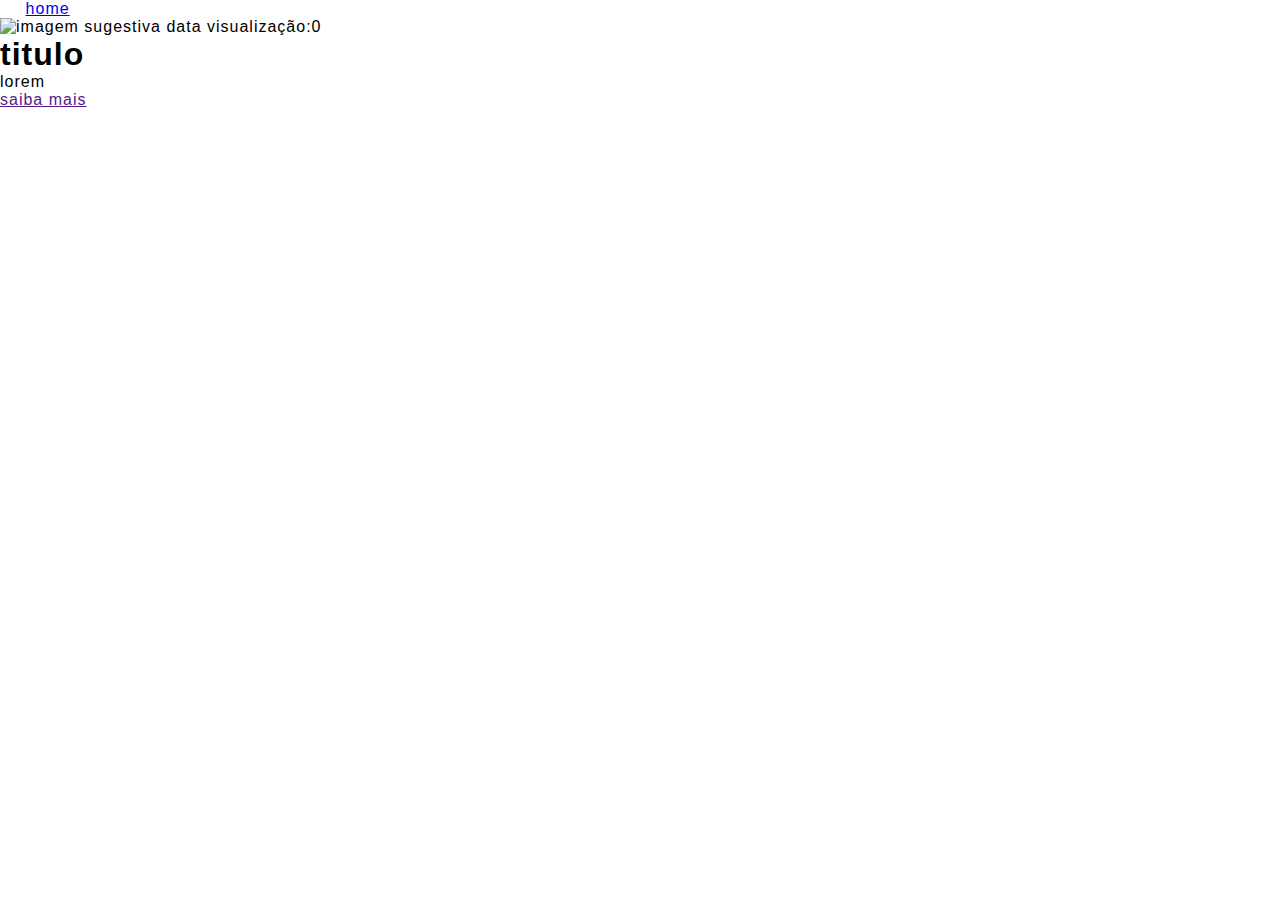
==== postpage.html @ 430f7752 "ajeitando as pags com o leo" ====
<!DOCTYPE html>
<html lang="en">
<head>
    <meta charset="UTF-8">
    <meta name="viewport" content="width=device-width, initial-scale=1.0">
    <script src="js/postpage.js" defer></script>
    <link rel="stylesheet" href="css/postpage.css">
    <title>News</title>
</head>

<body>
    <a href="index.html" class="center">home</a>
    <section>
        <div class="icon">
            <img src="" alt="imagem sugestiva" data_img>
            <span data_date>data</span>
            <span>visualização:<span data_views>0</span></span>
        </div>
        <h1 data_tittle>titulo</h1>
        <p data_text>lorem</p>
        <a href="" data_link target="_blank" rel="external">saiba mais</a> 
    </section>
</body>

</html>
---- css/postpage.css ----
:root{
    --color-neutral-0: #0e0c0c;
    --color-neutral-10: #171717;
    --color-neutral-30: #a8a29e;
    --color-neutral-40: #f5f5f5;
}
*{
    margin: 0;
    padding: 0;
    box-sizing: border-box;
    font-family: "Poppins", sans-serif;
    letter-spacing: 1px;
}
/*html, body{
    height: 100%;
    overflow-y: hidden;
}*/
header{
    padding:20px 0;
}
.center{
    display: flex;
    flex-wrap: wrap;
    max-width: 1280px;
    margin: 0 auto;
    padding: 0 2%;
}
.logo img{
    width: 50%;
    height: 100%;
}
.logo{
   background: rgba(252,252,252,255);
}
.menu{
    padding-top: 30px;
    width: 50%;
    text-align: right;
    background: rgba(252,252,252,255);
}
.menu a{
    color: black;
    text-decoration: none;
    font-weight: bold;
    margin-right: 15px;

}
main{
    background: rgba(252,252,252,255);
    height: 100%;
    width: 100%;
    display: flex;
    justify-content: center;
    align-items: center;
    color: #434343;
}


main.cards{
    display: flex;
    padding: 40px;
    margin: 40px;
}
main.cards section.card{
    display: flex;
    flex-direction: column;
    align-items: center;
    text-align: center;
    background:rgba(252,252,252,255);
    padding: 1rem 1.5rem;
    border-radius: 8px;
    max-height: 256px;
    margin-left: 32px;
    padding-bottom: 300px;
    max-width: 250px;


}
main.cards section.card:first-child{
    margin-left: 0;
}
main.cards section.card .icon{
    width: 150px;
    height: 150px;
}

main.cards section.card img{
    width: 100%;
}
main.cards section.card button{
    padding: 0.5rem 0.5rem;
    text-transform: uppercase;
    border-radius: 292px;
    border: 0;
    cursor: pointer;
    font-size: 80%;
    font-weight: 400;
    margin: 10px;
    background: linear-gradient(to right, #fcfcfc , gray);
}
#post-content{
    padding-top: 50px;
    padding-bottom: 50px;
}
footer {
    width: 100%;
    color: var(--color-neutral-40);
    text-decoration: none;
}
#footer-link{
    text-decoration: none;
}
#conteudo-footer{
    background-color: var(--color-neutral-10);
    display: grid;
    grid-template-columns: repeat(4, 1fr);
    padding:3rem 3.5rem;
}
#footer-contato h1{
    margin-bottom: 0.75rem;
    background-color: var(--color-neutral-10);
}
#footer-social-media{
    display: flex;
    gap: 2rem;
    margin-top: 1.5rem;
}
#footer social-media .footer-link{
    display: flex;
    align-items: center;
    justify-content: center;
    height: 2.5rem;
    width: 2.5rem;
    color: var(--color-neutral-40);
    border-radius: 50%;
}
#footer social-media .footer-link:hover {
    opacity: 0.7;
}
.footer-lista li{
    background-color: var(--color-neutral-10);
    text-decoration: none;
}
#rodape{
    background-color: var(--color-neutral-10);
}
#footer-inscricao{
    background-color: var(--color-neutral-10);
}
#footer-inscricao{
    background-color: var(--color-neutral-10);
}
.span{
    padding-top: 50px;
    padding-left: 50px;
}
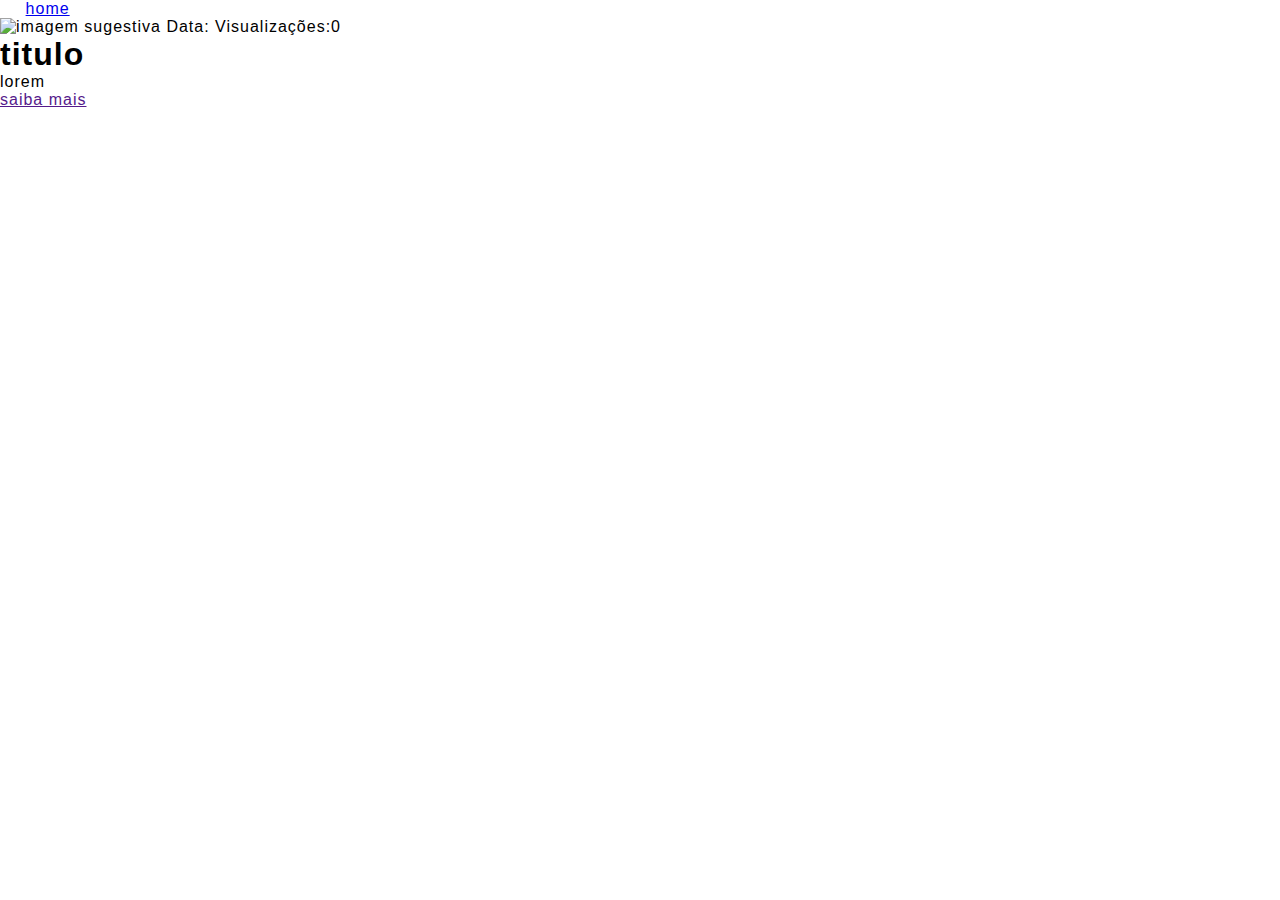
==== commit bf7394fc: "mudando o css" ====
--- a/postpage.html
+++ b/postpage.html
@@ -13,8 +13,8 @@
     <section>
         <div class="icon">
             <img src="" alt="imagem sugestiva" data_img>
-            <span data_date>data</span>
-            <span>visualização:<span data_views>0</span></span>
+            <span data_date>Data:</span>
+            <span>Visualizações:<span data_views>0</span></span>
         </div>
         <h1 data_tittle>titulo</h1>
         <p data_text>lorem</p>
--- a/css/postpage.css
+++ b/css/postpage.css
@@ -153,4 +153,7 @@
 .span{
     padding-top: 50px;
     padding-left: 50px;
-}+}
+
+
+rgba(252,252,252,255);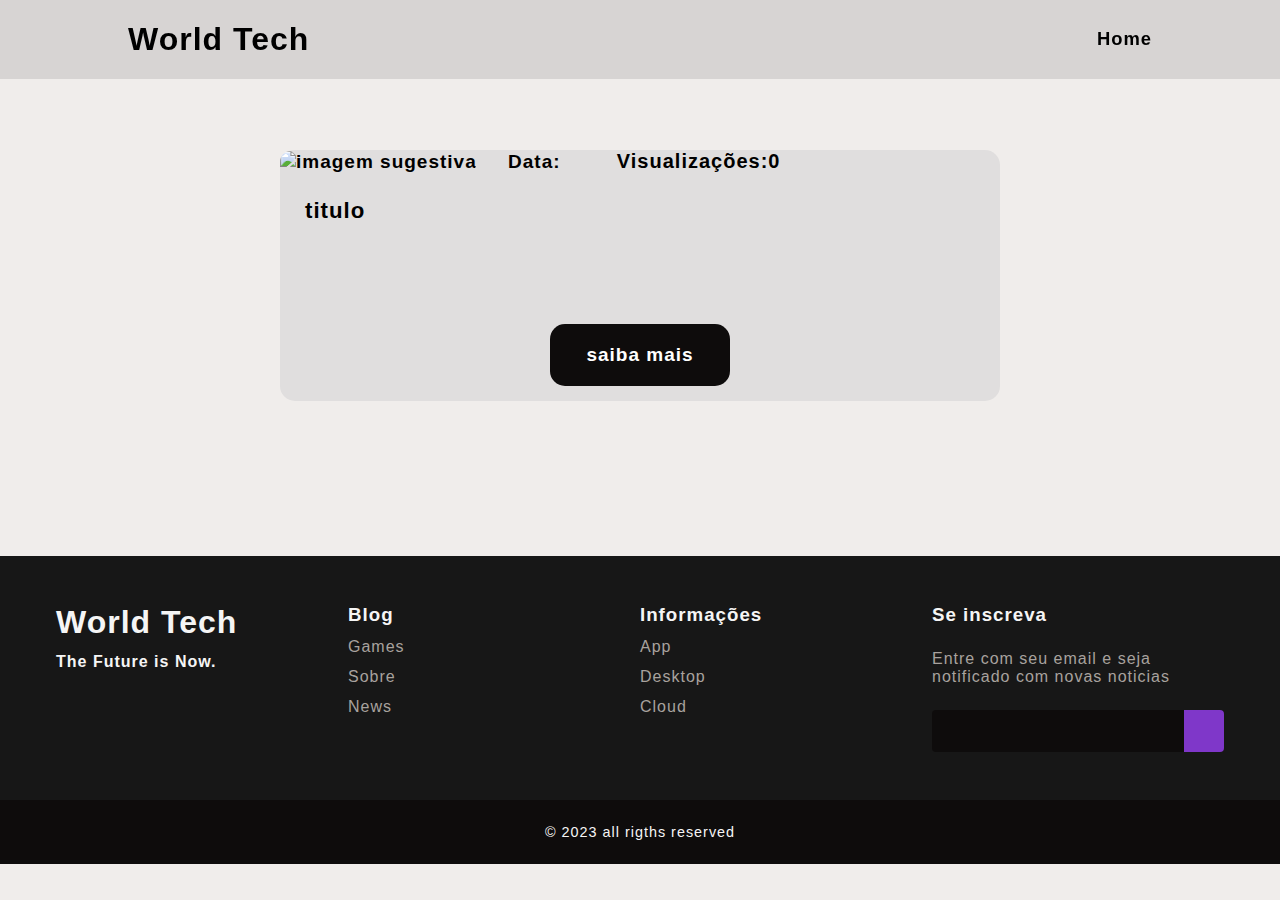
==== commit 29ed4b14: "mudando imagens" ====
--- a/postpage.html
+++ b/postpage.html
@@ -4,22 +4,114 @@
     <meta charset="UTF-8">
     <meta name="viewport" content="width=device-width, initial-scale=1.0">
     <script src="js/postpage.js" defer></script>
+    <link rel="stylesheet" href="https://cdnjs.cloudflare.com/ajax/libs/font-awesome/6.4.2/css/all.min.css" integrity="sha512-z3gLpd7yknf1YoNbCzqRKc4qyor8gaKU1qmn+CShxbuBusANI9QpRohGBreCFkKxLhei6S9CQXFEbbKuqLg0DA==" crossorigin="anonymous" referrerpolicy="no-referrer" />
+    <link href='https://unpkg.com/boxicons@2.1.4/css/boxicons.min.css' rel='stylesheet'>
     <link rel="stylesheet" href="css/postpage.css">
+    <link rel="shortcut icon" href="/BlogStackx/img/icons8-dev-16.png" type="image/x-icon">
+    <link rel="shortcut icon" href="/img/globe-americas.svg" type="image/x-icon">
+
     <title>News</title>
 </head>
 
 <body>
-    <a href="index.html" class="center">home</a>
-    <section>
-        <div class="icon">
-            <img src="" alt="imagem sugestiva" data_img>
-            <span data_date>Data:</span>
-            <span>Visualizações:<span data_views>0</span></span>
+    <header class="header">
+        <a href="#" class="logo">World Tech</a>
+
+        <input type="checkbox" id="check">
+        <label for="check" class="icons">
+           <i class='bx bx-menu' id="menu-icon"></i>
+           <i class='bx bx-x' id="close-icon"></i>
+        </label>
+
+           <nav class="navbar">
+            <a href="index.html" style="--i:0;" class="center">Home</a>
+           </nav> 
+    </header>
+
+    <section class="container" id="post-content">
+        <div class="card">
+            <img class="card-image" src="" alt="imagem sugestiva" data_img>
+            <span class="data" data_date>Data:</span>
+            <span class="spann" >Visualizações:<span data_views>0</span></span>
+            <h3 class="" data_tittle>titulo</h3>
+            <p class="data-text" data_text></p>
+            <a href="" data_link target="_blank" rel="external">saiba mais</a> 
         </div>
-        <h1 data_tittle>titulo</h1>
-        <p data_text>lorem</p>
-        <a href="" data_link target="_blank" rel="external">saiba mais</a> 
+
     </section>
+    <main>
+
+    </main>
+    <footer id="rodape">
+        <div id="conteudo-footer">
+            <div id="footer-contato">
+                <h1>World </> Tech</h1>
+                <p>The Future is Now.</p>
+
+                <div id="footer-social-media">
+                    <a href="https://www.instagram.com/gabeshds/" class="footer-link" id="instagram">
+                        <i class="fa-brands fa-instagram" style="color: #be27b9;"></i>
+                    </a>
+                    <a href="https://github.com/GabrielHSK" class="footer-link" id="github">
+                        <i class="fa-brands fa-square-github" style="color: #f5f5f5;"></i>
+                    </a>
+                    <a href="https://www.linkedin.com/in/gabrielhenriquehsk/" class="footer-link" id="linkedin">
+                        <i class="fa-brands fa-linkedin" style="color: #0052e0;"></i>
+                    </a>
+                    <a href="#" class="footer-link" id="whatsapp">
+                        <i class="fa-brands fa-whatsapp" style="color: #00cc03;"></i>
+                    </a>
+                </div>
+            </div>
+
+            <ul class="footer-lista">
+                <li>
+                    <h3>Blog</h3>
+                </li>
+                <li>
+                    <a href="#" class="footer-link">Games</a>
+                </li>
+                <li>
+                    <a href="#" class="footer-link">Sobre</a>
+                </li>
+                <li>
+                    <a href="#" class="footer-link">News</a>
+                </li>
+            </ul>
+
+            <ul class="footer-lista">
+                <li>
+                    <h3>Informações</h3>
+                </li>
+                <li>
+                    <a href="#" class="footer-link">App</a>
+                </li>
+                <li>
+                    <a href="#" class="footer-link">Desktop</a>
+                </li>
+                <li>
+                    <a href="#" class="footer-link">Cloud</a>
+                </li>
+            </ul>
+
+            <div id="footer-inscricao">
+                <h3>Se inscreva</h3>
+
+                <p>Entre com seu email e seja notificado com novas noticias</p>
+
+                <div id="input-grupo">
+                    <input type="email" id="email">
+                    <button>
+                        <i class="fa-solid fa-envelope" style="color: #000000;"></i>
+                    </button>
+                </div>
+            </div>
+        </div>
+        <div id="footer-copyright">
+            &#169
+            2023 all rigths reserved
+        </div>
+    </footer>
 </body>
 
 </html>--- a/css/postpage.css
+++ b/css/postpage.css
@@ -8,104 +8,212 @@
     margin: 0;
     padding: 0;
     box-sizing: border-box;
-    font-family: "Poppins", sans-serif;
+    font-family:  poppins, sans-serif;
     letter-spacing: 1px;
 }
-/*html, body{
+body{
+    background-color: #f0edeb;
+}
+.header{
+    position: fixed;
+    top: 0;
+    left: 0;
+    width: 100%;
+    padding: 1.3rem 10%;
+    display: flex;
+    justify-content: space-between;
+    align-items: center;
+    z-index: 100;
+}
+
+.header::before{
+    content: '';
+    position: absolute;
+    top: 0;
+    left: 0;
+    width: 100%;
     height: 100%;
-    overflow-y: hidden;
-}*/
-header{
-    padding:20px 0;
-}
-.center{
-    display: flex;
+    background: rgba(0, 0, 0, .1);
+    backdrop-filter: blur(50px);
+    z-index: -1;
+}
+.header::after{
+    content: '';
+    position: absolute;
+    top: 0;
+    left: -100%;
+    width: 100%;
+    height: 100%;
+    background: linear-gradient(90deg, trasparent, rgba(255, 255, 255, .4), trasparent);
+    transition: .5s;
+}
+.header:hover::after{
+    left: 100%;
+}
+.card img{
+    width: 720px;
+    height: 440px;
+    background-size: cover;
+    border-radius: 15px 15px 15px 0;
+
+}
+.logo{
+    font-size: 2rem;
+    color: black;
+    text-decoration: none;
+    font-weight: 700;
+}
+.card {
+    font-size: 19px;
+    color: black;
+    text-decoration: none;
+    font-weight: 700;
+    max-width: 720px;
+}
+.spann{
+    font-size: 20px;
+    color: black;
+    text-decoration: none;
+    font-weight: 700;
+}
+.navbar a{
+    font-size: 1.15rem;
+    color: black;
+    text-decoration: none;
+    font-weight: 600;
+    margin-left: 2.5rem;
+
+}
+.icons{
+    position: absolute;
+    right: 5%;
+    font-size: 2.8rem;
+    color: #fff;
+    cursor: pointer;
+    display: none;
+
+}
+#check{
+    display: none;
+}
+
+@media (max-width: 992px){
+    .header{
+        padding: 1.3rem 5%;
+    }
+}
+@media (max-width: 768px){
+    .icons{
+        display: inline-flex;
+
+    }
+
+    #check:checked~.icons #menu-icon{
+        display: none;
+    }
+
+    .icons #close-icon{
+        display: none;
+    }
+
+    #check:checked~.icons #close-icon{
+        display: block;
+    }
+
+    .navbar{
+        position: absolute;
+        top: 100%;
+        left: 0;
+        width: 100%;
+        height: 0;
+        background:rgba(0, 0, 0, .1);
+        backdrop-filter: blur(50px);
+        box-shadow: 0 .5rem 1rem (0, 0, 0, .1);
+        overflow: hidden;
+        transition: .3s ease;
+
+    }
+
+    #check:checked~.navbar {
+        height: 17.1rem;
+    }
+
+    .navbar a{
+        display: block;
+        font-size: 1.1rem;
+        margin: 1.5rem 0;
+        text-align: center;
+        transform: translateY(-50px);
+        opacity: 0;
+        transition: .3s ease;
+    }
+
+    #check:checked~.navbar a {
+        transform: translateY(0);
+        opacity: 1;
+        transition-delay: calc(.15s * var(--i));
+    }
+}
+
+
+
+.container{
+    display: flex;
+    justify-content: center;
     flex-wrap: wrap;
-    max-width: 1280px;
-    margin: 0 auto;
-    padding: 0 2%;
-}
-.logo img{
-    width: 50%;
-    height: 100%;
-}
-.logo{
-   background: rgba(252,252,252,255);
-}
-.menu{
-    padding-top: 30px;
-    width: 50%;
-    text-align: right;
-    background: rgba(252,252,252,255);
-}
-.menu a{
-    color: black;
-    text-decoration: none;
-    font-weight: bold;
-    margin-right: 15px;
-
+    padding-top: 130px;
+}
+.card{
+    background: #e0dede;
+    width: 722px;
+    margin: 20px;
+    border-radius: 15px;
+    height: auto;
+    padding: px;
+
+}
+
+.card p{
+    padding: 30px;
+    font-weight: 400px;
+}
+.data{
+    padding: 20px;
+}
+.card h3{
+    padding: 25px;
+}
+.spann {
+    padding: 25px;
+}
+.data{
+    padding: 25px;
+}
+.card:hover{
+    background-color: rgba(0, 0, 0, .1);
+    transform: scale(1.03);
+    transition: all 1s ease;
+}
+.card a{
+    background-color: #0e0c0c;
+    color: white;
+    padding: 15px 20px;
+    display: block;
+    text-align: center;
+    margin:15px 270px;
+    border-radius: 15px;
+    list-style: none;
+    text-decoration: none;
+    padding: 20px;
 }
 main{
-    background: rgba(252,252,252,255);
-    height: 100%;
-    width: 100%;
-    display: flex;
-    justify-content: center;
-    align-items: center;
-    color: #434343;
-}
-
-
-main.cards{
-    display: flex;
-    padding: 40px;
-    margin: 40px;
-}
-main.cards section.card{
-    display: flex;
-    flex-direction: column;
-    align-items: center;
-    text-align: center;
-    background:rgba(252,252,252,255);
-    padding: 1rem 1.5rem;
-    border-radius: 8px;
-    max-height: 256px;
-    margin-left: 32px;
-    padding-bottom: 300px;
-    max-width: 250px;
-
-
-}
-main.cards section.card:first-child{
-    margin-left: 0;
-}
-main.cards section.card .icon{
-    width: 150px;
-    height: 150px;
-}
-
-main.cards section.card img{
-    width: 100%;
-}
-main.cards section.card button{
-    padding: 0.5rem 0.5rem;
-    text-transform: uppercase;
-    border-radius: 292px;
-    border: 0;
-    cursor: pointer;
-    font-size: 80%;
-    font-weight: 400;
-    margin: 10px;
-    background: linear-gradient(to right, #fcfcfc , gray);
-}
-#post-content{
-    padding-top: 50px;
-    padding-bottom: 50px;
+    height: 15vh;
 }
 footer {
     width: 100%;
     color: var(--color-neutral-40);
     text-decoration: none;
+    list-style: none;
 }
 #footer-link{
     text-decoration: none;
@@ -118,14 +226,18 @@
 }
 #footer-contato h1{
     margin-bottom: 0.75rem;
-    background-color: var(--color-neutral-10);
-}
-#footer-social-media{
+}
+#footer-contato p{
+    font-weight: 600;
+}
+
+#footer-social-media {
     display: flex;
     gap: 2rem;
     margin-top: 1.5rem;
 }
-#footer social-media .footer-link{
+
+#footer-social-media .footer-link{
     display: flex;
     align-items: center;
     justify-content: center;
@@ -133,27 +245,96 @@
     width: 2.5rem;
     color: var(--color-neutral-40);
     border-radius: 50%;
-}
-#footer social-media .footer-link:hover {
-    opacity: 0.7;
-}
-.footer-lista li{
-    background-color: var(--color-neutral-10);
-    text-decoration: none;
-}
-#rodape{
-    background-color: var(--color-neutral-10);
-}
-#footer-inscricao{
-    background-color: var(--color-neutral-10);
-}
-#footer-inscricao{
-    background-color: var(--color-neutral-10);
-}
-.span{
-    padding-top: 50px;
-    padding-left: 50px;
-}
-
-
-rgba(252,252,252,255);+    transition: all 0.4s;display: flex;
+    flex-direction: column;
+    gap: 0.75rem;
+    list-style: none;
+    text-decoration: none;
+}
+
+#footer-social-media .footer-link i{
+    font-size: 1.25rem;
+}
+
+#footer-social-media .footer-link:hover {
+    opacity: 0.8;
+}
+.footer-lista {
+    display: flex;
+    flex-direction: column;
+    gap: 0.75rem;
+    list-style: none;
+    text-decoration: none;
+}
+
+.footer-lista .footer-link{
+    color: var(--color-neutral-30);
+    transition: all 0.4s;
+    display: flex;
+    flex-direction: column;
+    gap: 0.75rem;
+    list-style: none;
+    text-decoration: none;
+}
+
+.footer-lista .footer-link:hover{
+    color: #7f37c9;
+}
+
+#footer-inscricao {
+    display: flex;
+    flex-direction: column;
+    gap: 1.5rem;
+}
+#footer-inscricao p{
+    color: var(--color-neutral-30);
+}
+
+#input-grupo{
+    display: flex;
+    align-items: center;
+    background-color: var(--color-neutral-0);
+    border-radius: 4px;
+}
+
+#input-grupo input{
+    all: unset;
+    padding: 0.75rem;
+    width: 100%;
+
+}
+#input-grupo button{
+    background-color: #7f37c9;
+    border: none;
+    color: var(--color-neutral-40);
+    padding: 0px 1.25rem;
+    font-size: 1.125rem;
+    height: 100%;
+    border-radius: 0px 4px 4px 0px;
+    cursor: pointer;
+    transition: all 0.4s;
+
+}
+#input-grupo button:hover{
+    opacity: 0.8;
+}
+#footer-copyright{
+    display: flex;
+    justify-content: center;
+    background-color: var(--color-neutral-0);
+    font-size: 0.9rem;
+    padding: 1.5rem;
+    font-weight: 100;
+}
+@media screen and (max-width:768px) {
+    #conteudo-footer {
+        grid-template-columns: repeat(2, 1fr);
+        gap: 2rem;
+    }   
+}
+@media screen and (max-width:426px) {
+    #conteudo-footer {
+        grid-template-columns: repeat(1, 1fr);
+        padding: 3rem 2rem;
+    }   
+}
